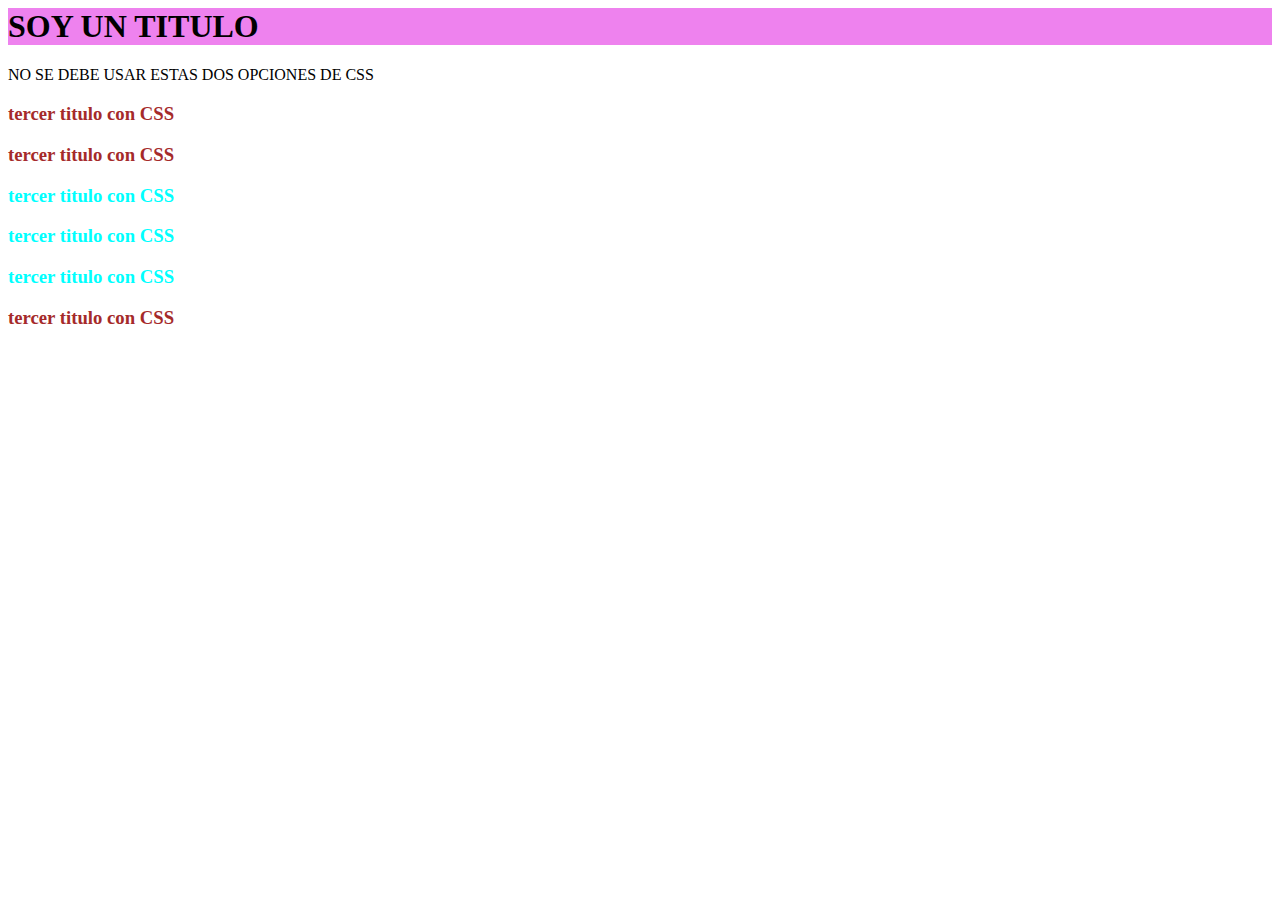
==== CCS - CLASE 5/index.html @ 1a3ab2d2 "Agregue carpeta css" ====
<html 
      <head>
      <style>
            h1 {background-color: violet;
            }
      </style>
      <link rel="stylesheet" href="index.css">
</head>

      <body>
    
    <h1>SOY UN TITULO</h1>
      <p>NO SE DEBE USAR ESTAS DOS OPCIONES DE CSS</p>
   
       <h3>tercer titulo con CSS</h3>
       <h3>tercer titulo con CSS</h3>
       <h3 class="titulo">tercer titulo con CSS</h3>
       <h3 class="titulo">tercer titulo con CSS</h3>
       <h3 class="titulo">tercer titulo con CSS</h3>
       <h3>tercer titulo con CSS</h3>

</body>


</html>
---- CCS - CLASE 5/index.css ----
h3 {color: brown;

}
.titulo {
    color: aqua;
}
h5 {color: blue;

}
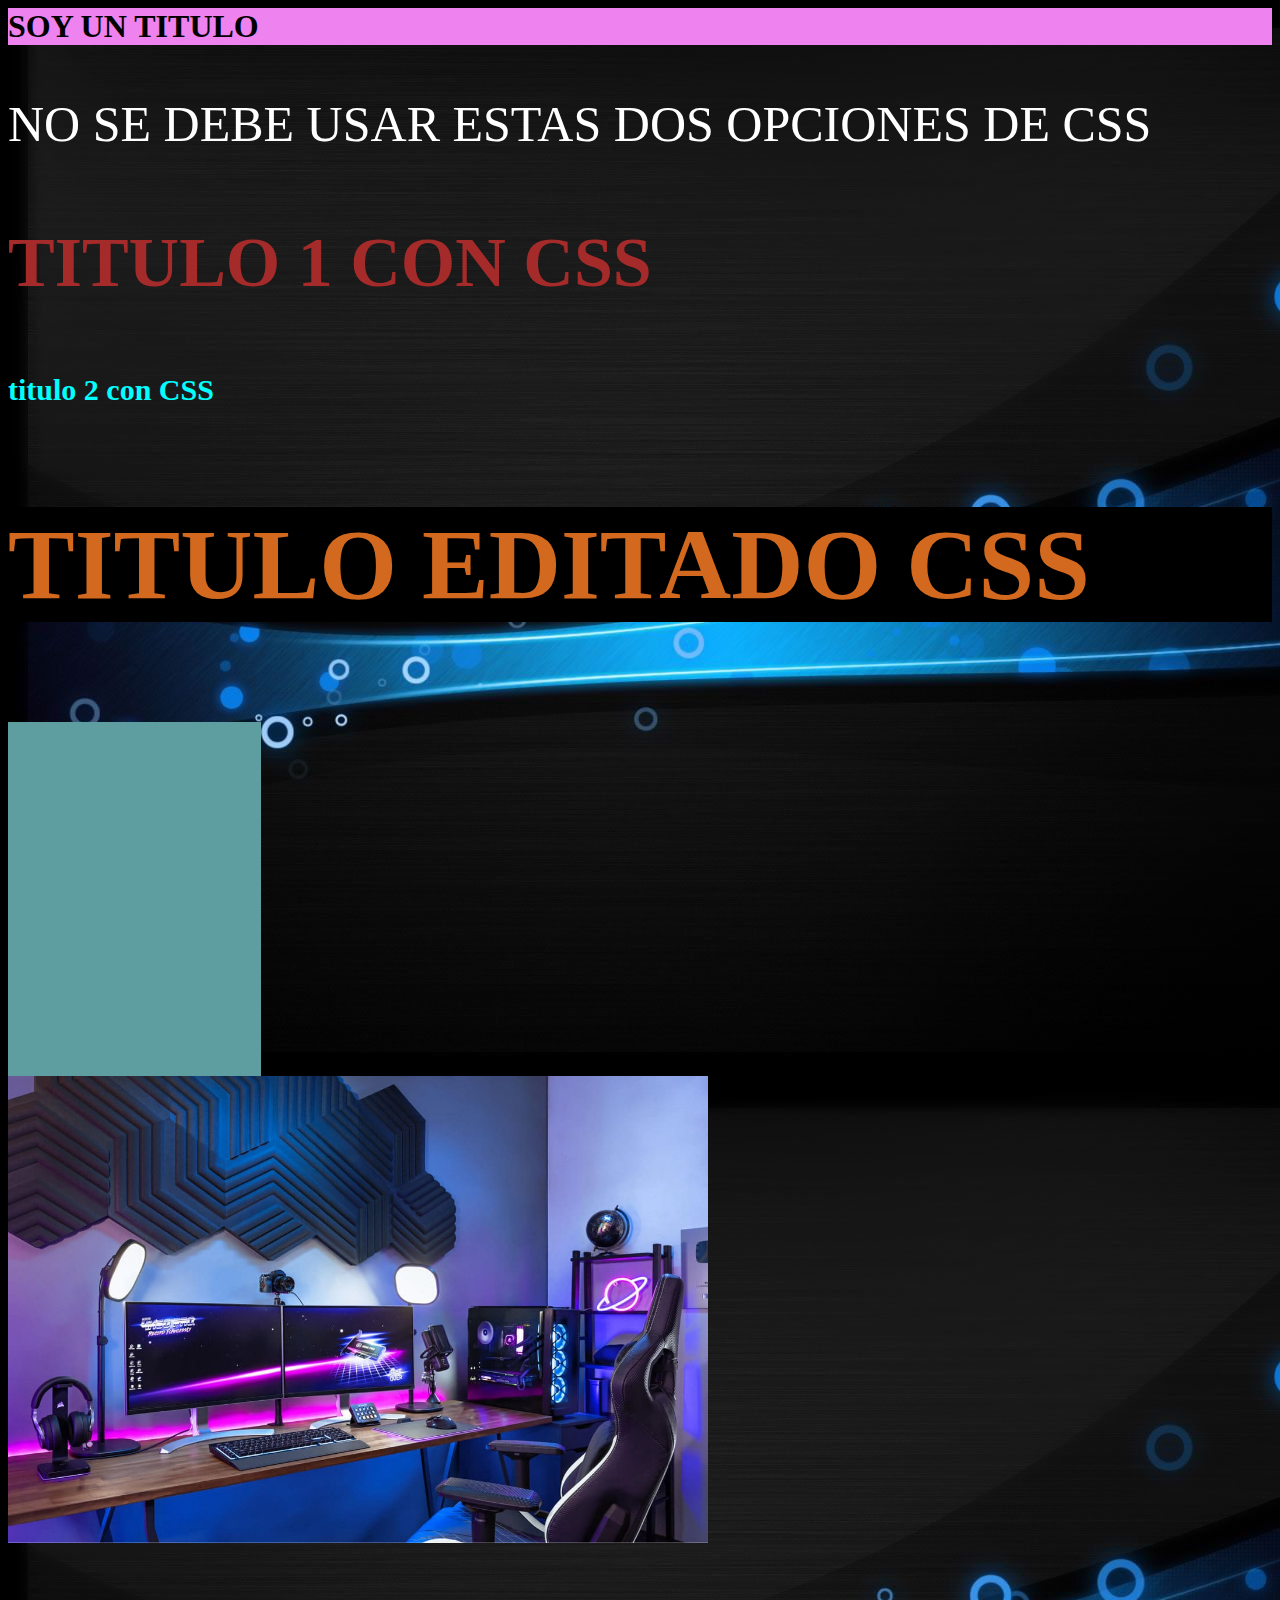
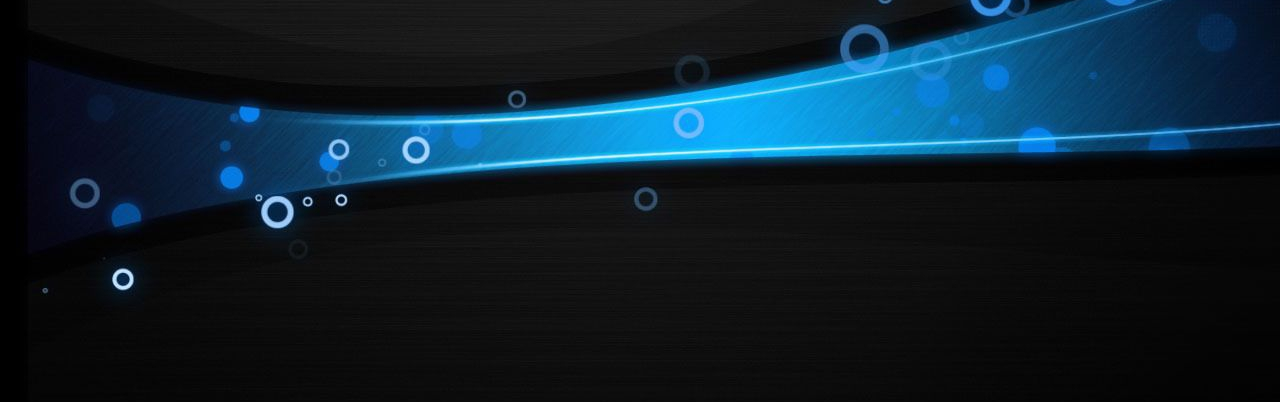
==== commit 2a0b9155: "Edicion en con css" ====
--- a/CCS - CLASE 5/index.html
+++ b/CCS - CLASE 5/index.html
@@ -10,15 +10,16 @@
       <body>
     
     <h1>SOY UN TITULO</h1>
-      <p>NO SE DEBE USAR ESTAS DOS OPCIONES DE CSS</p>
+      <p class="letrablanca">NO SE DEBE USAR ESTAS DOS OPCIONES DE CSS</p>
    
-       <h3>tercer titulo con CSS</h3>
-       <h3>tercer titulo con CSS</h3>
-       <h3 class="titulo">tercer titulo con CSS</h3>
-       <h3 class="titulo">tercer titulo con CSS</h3>
-       <h3 class="titulo">tercer titulo con CSS</h3>
-       <h3>tercer titulo con CSS</h3>
-
+       <h3>TITULO 1 CON CSS</h3>
+       
+       <h3 class="titulo"> titulo 2 con CSS</h3>
+       <h3 class="titulo2">TITULO EDITADO CSS</h3>
+            <div class="cuadrado2"></div>
+            <div class="guitarra"></div>
+            <img src="https://www.galvanizeaction.org/wp-content/uploads/2022/06/Wow-gif.gif" alt=""> <img src="https://www.galvanizeaction.org/wp-content/uploads/2022/06/Wow-gif.gif" alt=""><img src="https://www.galvanizeaction.org/wp-content/uploads/2022/06/Wow-gif.gif" alt=""><img src="https://www.galvanizeaction.org/wp-content/uploads/2022/06/Wow-gif.gif" alt=""><img src="https://www.galvanizeaction.org/wp-content/uploads/2022/06/Wow-gif.gif" alt="">
+ 
 </body>
 
 
--- a/CCS - CLASE 5/index.css
+++ b/CCS - CLASE 5/index.css
@@ -1,9 +1,36 @@
+body {background-image: url(./Imagenes/65-650209_backgrounds-abstract-dark-blue.jpg);
+}
 h3 {color: brown;
+    font-size: 70px;
 
 }
 .titulo {
+  font-size: 30px;
     color: aqua;
 }
+.letrablanca {
+    color: white;
+    font-size: 50px;
+}
 h5 {color: blue;
+   font-size: 50px;
+
+}
+.titulo2 {color: chocolate;
+background-color: black;
+font-size: 100px;
+}
+
+.cuadrado2 {
+    width: 20%;
+    height: 40%;
+    background-color: cadetblue;
+}
+.guitarra {
+    width: 700px;
+    height: 900px;
+    background-image: url("./Imagenes/Elgato-Wave-Panels-paneles-acusticos-para-streamers-y-creadores-de-contenido_2.jpg"),  url(./Imagenes/Elgato-Wave-Panels-paneles-acusticos-para-streamers-y-creadores-de-contenido_2.jpg);
+background-size: contain;
+background-repeat: no-repeat;
 
 }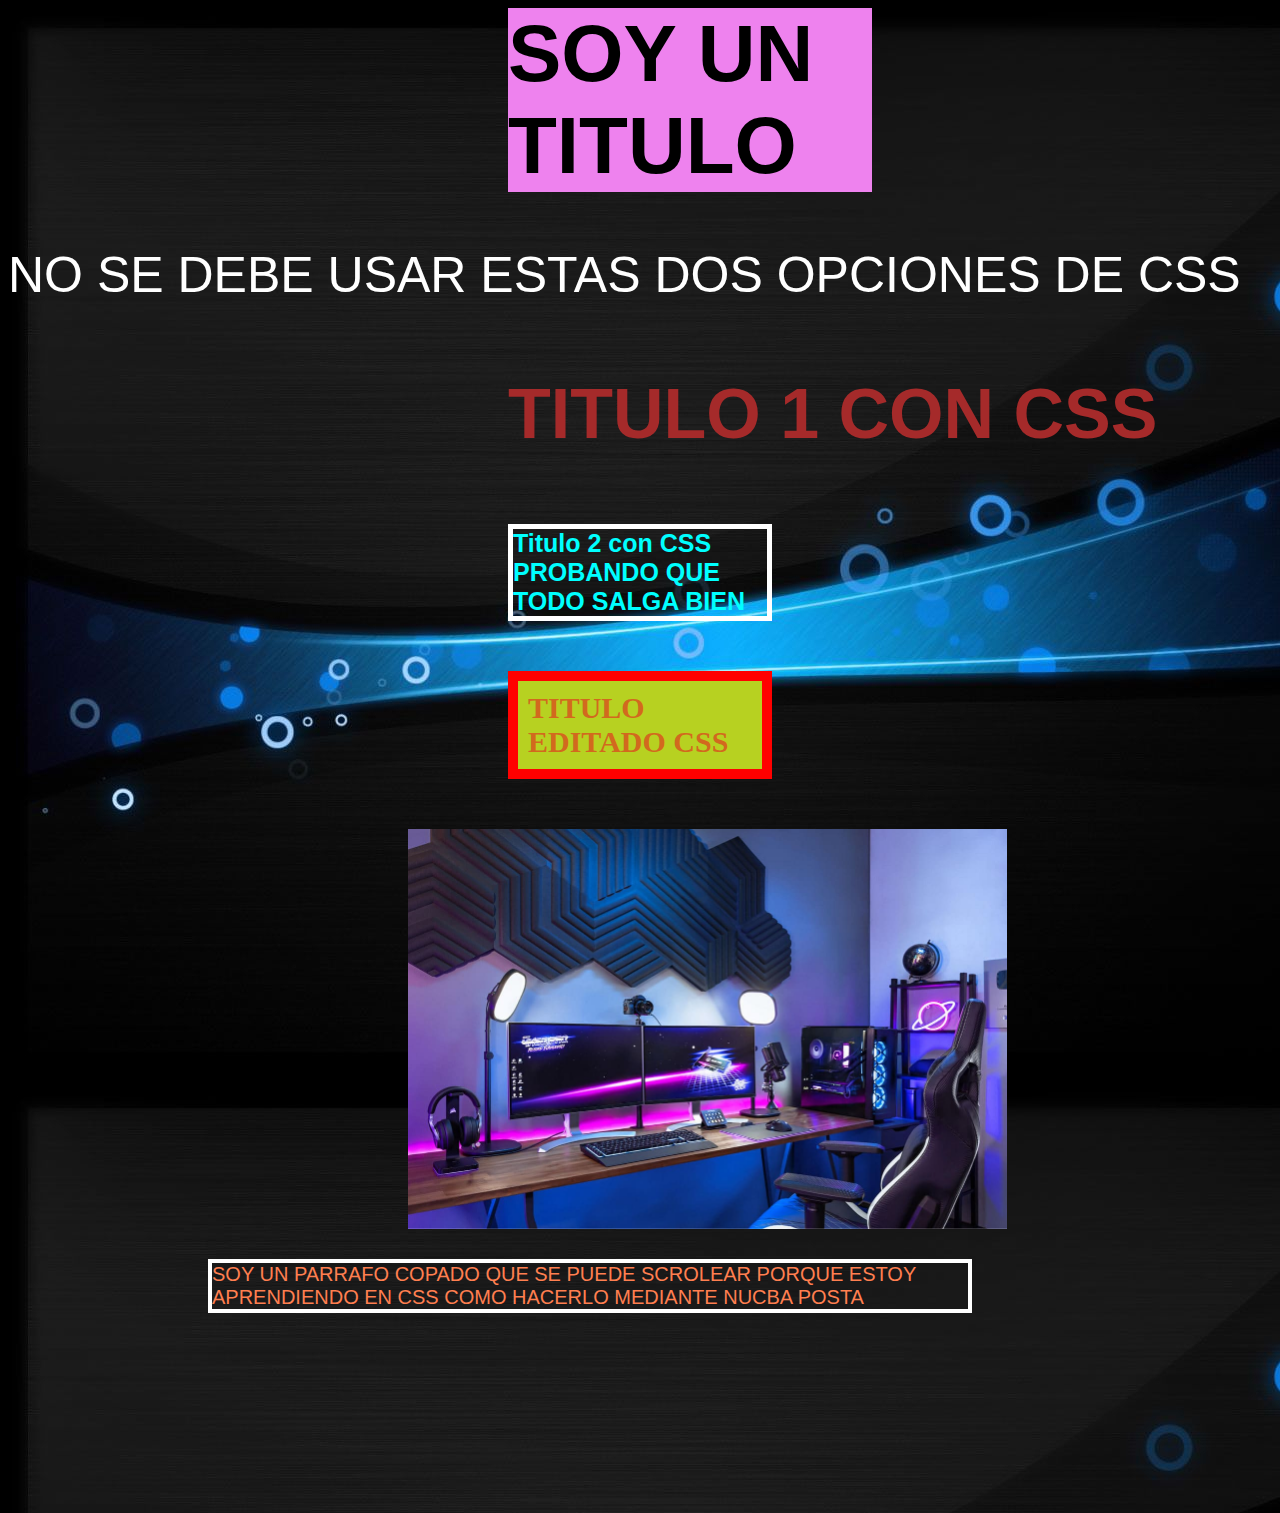
==== commit ac7178e0: "Se hizo cambios en css" ====
--- a/CCS - CLASE 5/index.html
+++ b/CCS - CLASE 5/index.html
@@ -1,26 +1,33 @@
 <html 
       <head>
+
+            <enlace rel="preconectar" href="https://fonts.googleapis.com">
+                  <enlace rel="preconectar" href="https://fonts.gstatic.com" crossorigin>
+                  <enlace href="https: //fonts.googleapis.com/css2? familia= Oswald:peso@700 &family= Playfair+Display:wght@800 & display=swap" rel="stylesheet">
+                  
       <style>
             h1 {background-color: violet;
             }
       </style>
-      <link rel="stylesheet" href="index.css">
+            <link rel="stylesheet" href="index.css">
+
+            
 </head>
 
       <body>
     
-    <h1>SOY UN TITULO</h1>
+    <h1 class="espacio">SOY UN TITULO</h1>
       <p class="letrablanca">NO SE DEBE USAR ESTAS DOS OPCIONES DE CSS</p>
    
        <h3>TITULO 1 CON CSS</h3>
        
-       <h3 class="titulo"> titulo 2 con CSS</h3>
+       <h3 class="titulo"> Titulo 2 con CSS PROBANDO QUE TODO SALGA BIEN</h3>
        <h3 class="titulo2">TITULO EDITADO CSS</h3>
-            <div class="cuadrado2"></div>
+            
             <div class="guitarra"></div>
-            <img src="https://www.galvanizeaction.org/wp-content/uploads/2022/06/Wow-gif.gif" alt=""> <img src="https://www.galvanizeaction.org/wp-content/uploads/2022/06/Wow-gif.gif" alt=""><img src="https://www.galvanizeaction.org/wp-content/uploads/2022/06/Wow-gif.gif" alt=""><img src="https://www.galvanizeaction.org/wp-content/uploads/2022/06/Wow-gif.gif" alt=""><img src="https://www.galvanizeaction.org/wp-content/uploads/2022/06/Wow-gif.gif" alt="">
- 
-</body>
+ <p class="parrafo">SOY UN PARRAFO COPADO QUE SE PUEDE SCROLEAR PORQUE ESTOY APRENDIENDO EN CSS COMO HACERLO MEDIANTE NUCBA POSTA</p>
+       
+      </body>
 
 
 </html>--- a/CCS - CLASE 5/index.css
+++ b/CCS - CLASE 5/index.css
@@ -1,36 +1,59 @@
+* {font-family: Impact, Haettenschweiler, 'Arial Narrow Bold', sans-serif;
+
+}
+
 body {background-image: url(./Imagenes/65-650209_backgrounds-abstract-dark-blue.jpg);
+}
+h1 { font-family: 'Franklin Gothic Medium', 'Arial Narrow', Arial, sans-serif;
+    font-size: 80px;
+
 }
 h3 {color: brown;
     font-size: 70px;
-
+    margin-left: 500px;
+}
+.espacio {margin-left: 500px;
+    margin-right: 400px;
 }
 .titulo {
-  font-size: 30px;
+  font-size: 100px;
     color: aqua;
+    margin-left: 500px;
+    font-size: 25px;
+    border: 5px solid white;
+    width: auto;
+    margin-right: 500PX;
+    border: auto;
 }
 .letrablanca {
     color: white;
     font-size: 50px;
 }
-h5 {color: blue;
-   font-size: 50px;
+
+.titulo2 {color: chocolate;
+background-color: rgb(183, 209, 33);
+font-size: 30px;
+font-family: 'Times New Roman', Times, serif;
+margin: 50px 500px 50px 500px;
+border: 10px solid red;
+padding: 10px;
 
 }
-.titulo2 {color: chocolate;
-background-color: black;
-font-size: 100px;
+
+.guitarra {
+    width: 700px;
+    height: 400px;
+    background-image: url(./Imagenes/Elgato-Wave-Panels-paneles-acusticos-para-streamers-y-creadores-de-contenido_2.jpg);
+background-size: contain;
+background-repeat: no-repeat;
+margin: 50px 100px 0px 400px;
 }
 
-.cuadrado2 {
-    width: 20%;
-    height: 40%;
-    background-color: cadetblue;
-}
-.guitarra {
-    width: 700px;
-    height: 900px;
-    background-image: url("./Imagenes/Elgato-Wave-Panels-paneles-acusticos-para-streamers-y-creadores-de-contenido_2.jpg"),  url(./Imagenes/Elgato-Wave-Panels-paneles-acusticos-para-streamers-y-creadores-de-contenido_2.jpg);
-background-size: contain;
-background-repeat: no-repeat;
-
+.parrafo { font-size: 20px;
+    border: 4px solid white;
+    margin-top: 30px;
+    margin-bottom: 200px;
+    color: coral;
+    margin-right: 300px;
+    margin-left: 200px;
 }